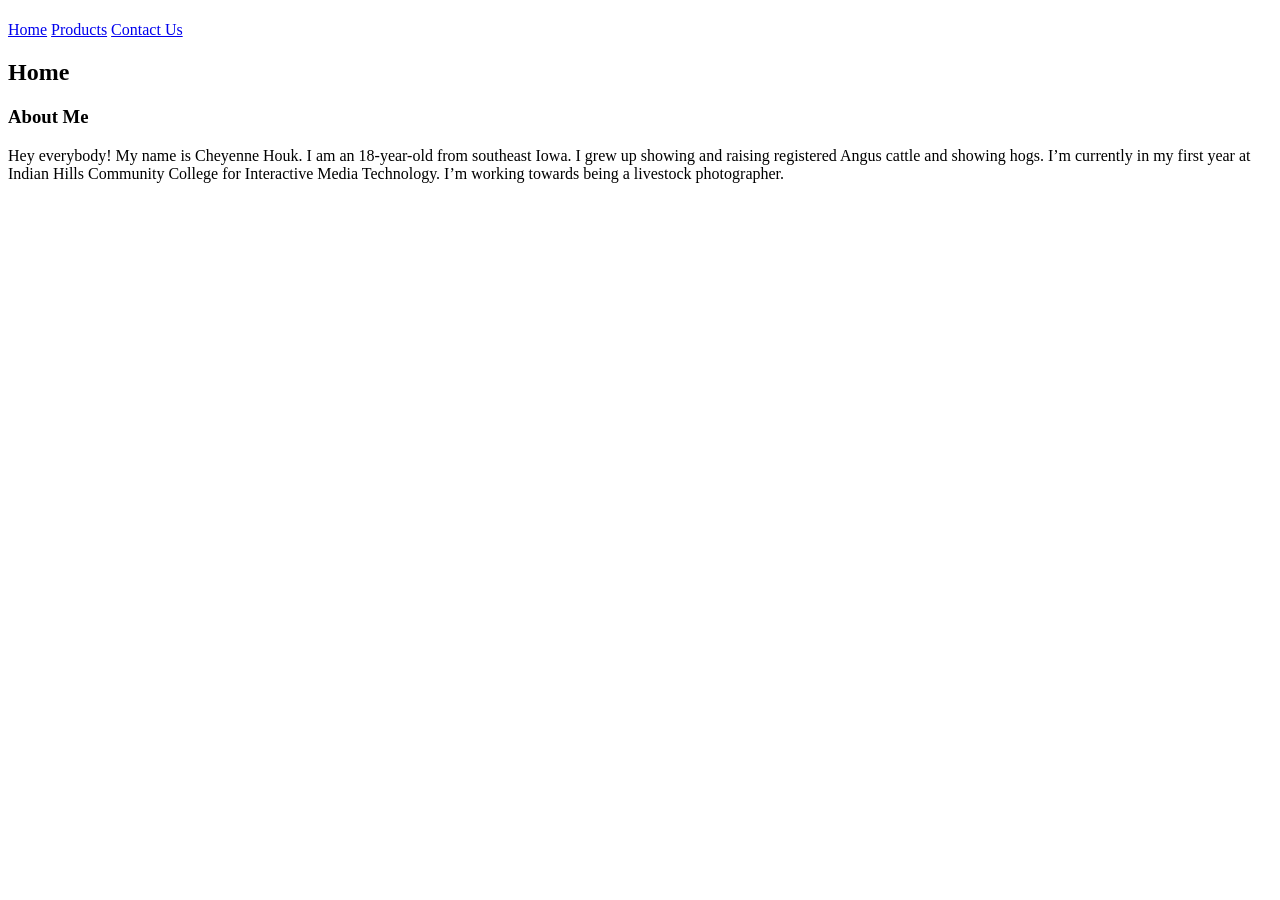
==== index.html @ 01034f0b "first commit" ====
<!DOCTYPE html>
<html lang="en">
<head>
    <meta charset="UTF-8">
    <meta name="viewport" content="width=device-width, initial-scale=1.0">
    <title>Home</title>
</head>
<body>
    <h1></h1>
    <nav>
        <a href="index.html">Home</a>
        <a href="products.html">Products</a>
        <a href="contact.html">Contact Us</a>
    </nav>
    <h2>Home</h2>
    <h3>About Me</h3>
    Hey everybody! My name is Cheyenne Houk. I am an 18-year-old 
    from southeast Iowa. I grew up showing and raising registered 
    Angus cattle and showing hogs. I’m currently in my first year 
    at Indian Hills Community College for Interactive Media Technology. 
    I’m working towards being a livestock photographer.
</body>
</html>
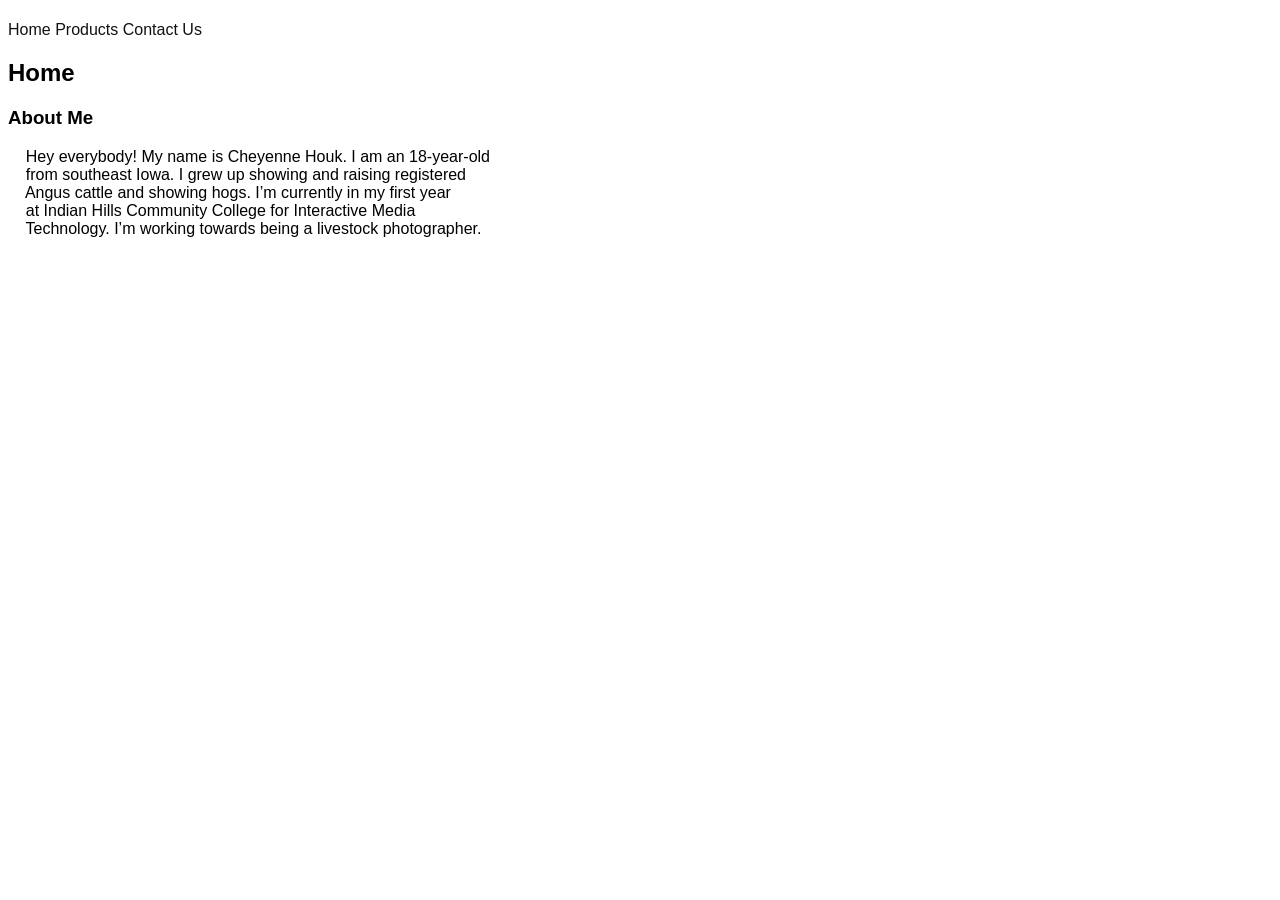
==== commit 700bcc01: "change style on the home page" ====
--- a/index.html
+++ b/index.html
@@ -3,6 +3,7 @@
 <head>
     <meta charset="UTF-8">
     <meta name="viewport" content="width=device-width, initial-scale=1.0">
+    <link rel="stylesheet" href="style.css">
     <title>Home</title>
 </head>
 <body>
@@ -14,10 +15,12 @@
     </nav>
     <h2>Home</h2>
     <h3>About Me</h3>
+    <pre>
     Hey everybody! My name is Cheyenne Houk. I am an 18-year-old 
     from southeast Iowa. I grew up showing and raising registered 
     Angus cattle and showing hogs. I’m currently in my first year 
-    at Indian Hills Community College for Interactive Media Technology. 
-    I’m working towards being a livestock photographer.
+    at Indian Hills Community College for Interactive Media 
+    Technology. I’m working towards being a livestock photographer.
+    </pre>
 </body>
 </html>
--- a/style.css
+++ b/style.css
@@ -0,0 +1,22 @@
+header {
+    display: flex;
+    justify-content: space-between;
+    align-items: center;
+    padding: 32px;
+    font-family: 'Segoe UI', Tahoma, Geneva, Verdana, sans-serif;
+}
+
+body {
+    font-family: 'Segoe UI', Tahoma, Geneva, Verdana, sans-serif;
+}
+
+nav a{
+    text-decoration: none;
+    color: #111;
+    font-weight: 500;
+    text-align: right;
+}
+
+pre {
+    font-family: 'Segoe UI', Tahoma, Geneva, Verdana, sans-serif;
+}
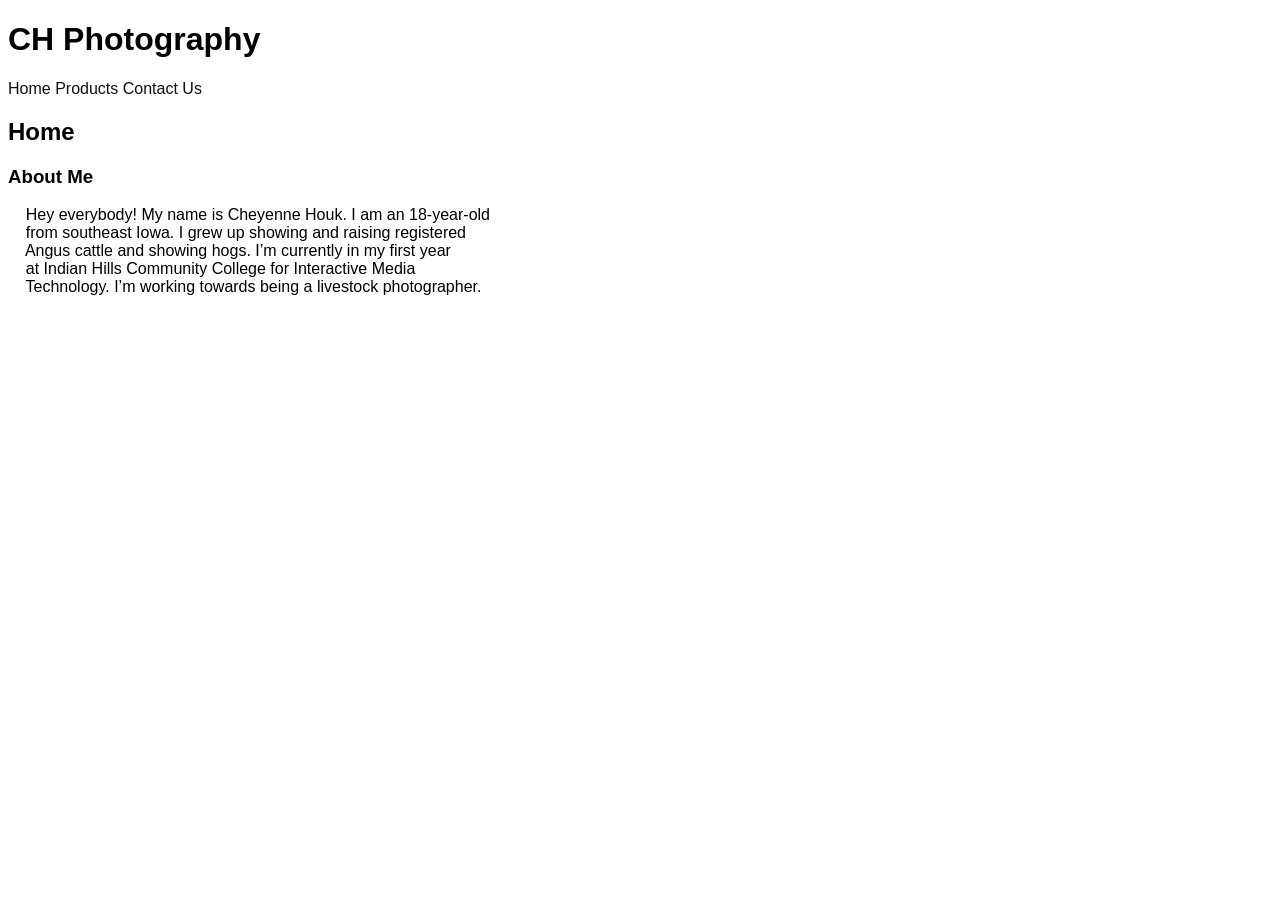
==== commit 538c5a9a: "add header" ====
--- a/index.html
+++ b/index.html
@@ -7,7 +7,7 @@
     <title>Home</title>
 </head>
 <body>
-    <h1></h1>
+    <h1>CH Photography</h1>
     <nav>
         <a href="index.html">Home</a>
         <a href="products.html">Products</a>
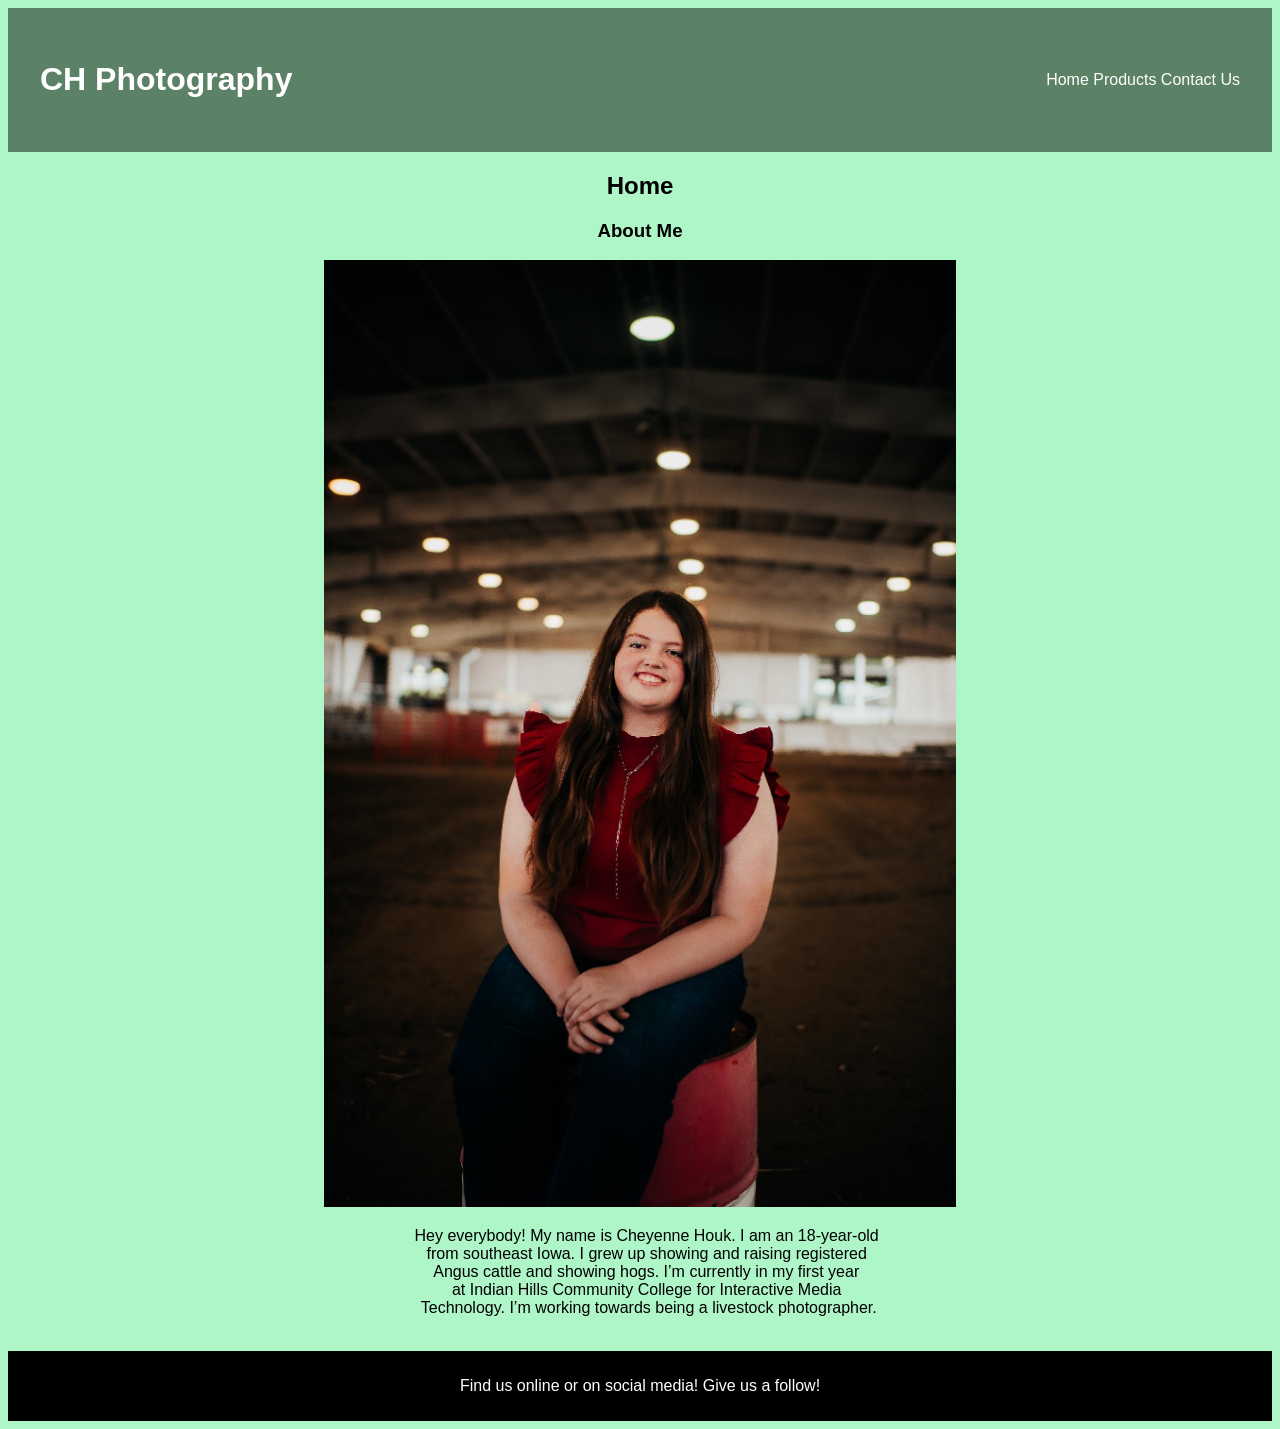
==== commit f09e2924: "add edits" ====
--- a/index.html
+++ b/index.html
@@ -7,14 +7,17 @@
     <title>Home</title>
 </head>
 <body>
+    <header>
     <h1>CH Photography</h1>
     <nav>
         <a href="index.html">Home</a>
         <a href="products.html">Products</a>
         <a href="contact.html">Contact Us</a>
     </nav>
+    </header>
     <h2>Home</h2>
     <h3>About Me</h3>
+    <img src="images/IMG_3104.JPG" alt="girl sitting on barrel">
     <pre>
     Hey everybody! My name is Cheyenne Houk. I am an 18-year-old 
     from southeast Iowa. I grew up showing and raising registered 
@@ -22,5 +25,8 @@
     at Indian Hills Community College for Interactive Media 
     Technology. I’m working towards being a livestock photographer.
     </pre>
+    <footer>
+  <p>Find us online or on social media! Give us a follow!</p>
+    </footer>
 </body>
 </html>
--- a/style.css
+++ b/style.css
@@ -4,19 +4,65 @@
     align-items: center;
     padding: 32px;
     font-family: 'Segoe UI', Tahoma, Geneva, Verdana, sans-serif;
+    background-color: #5B8266;
+    color: white;
 }
 
 body {
     font-family: 'Segoe UI', Tahoma, Geneva, Verdana, sans-serif;
+    text-align: center;
+    background-color: #AEF6C7;
 }
 
 nav a{
     text-decoration: none;
-    color: #111;
+    color: white;
     font-weight: 500;
     text-align: right;
 }
 
+table {
+    margin-left: auto;
+    margin-right: auto; 
+    border-collapse: collapse;
+}
+
 pre {
     font-family: 'Segoe UI', Tahoma, Geneva, Verdana, sans-serif;
-}+}
+
+img {
+    width: 50%;
+    height: auto;
+}
+
+form {
+  border-radius: 5px;
+  background-color: #AEF6C7;
+  padding: 20px;
+  display: flex;
+  flex-direction: column;
+}
+
+#button{
+  width: 100%;
+  background-color: #5B8266;
+  color: white;
+  padding: 14px;
+  margin: 8px 0;
+  border: none;
+  border-radius: 4px;
+  cursor: pointer;
+}
+
+footer {
+  background-color: black;
+  padding: 10px;
+  text-align: center;
+  color: white;
+  
+}
+
+@media (min-width: 900px){
+
+}
